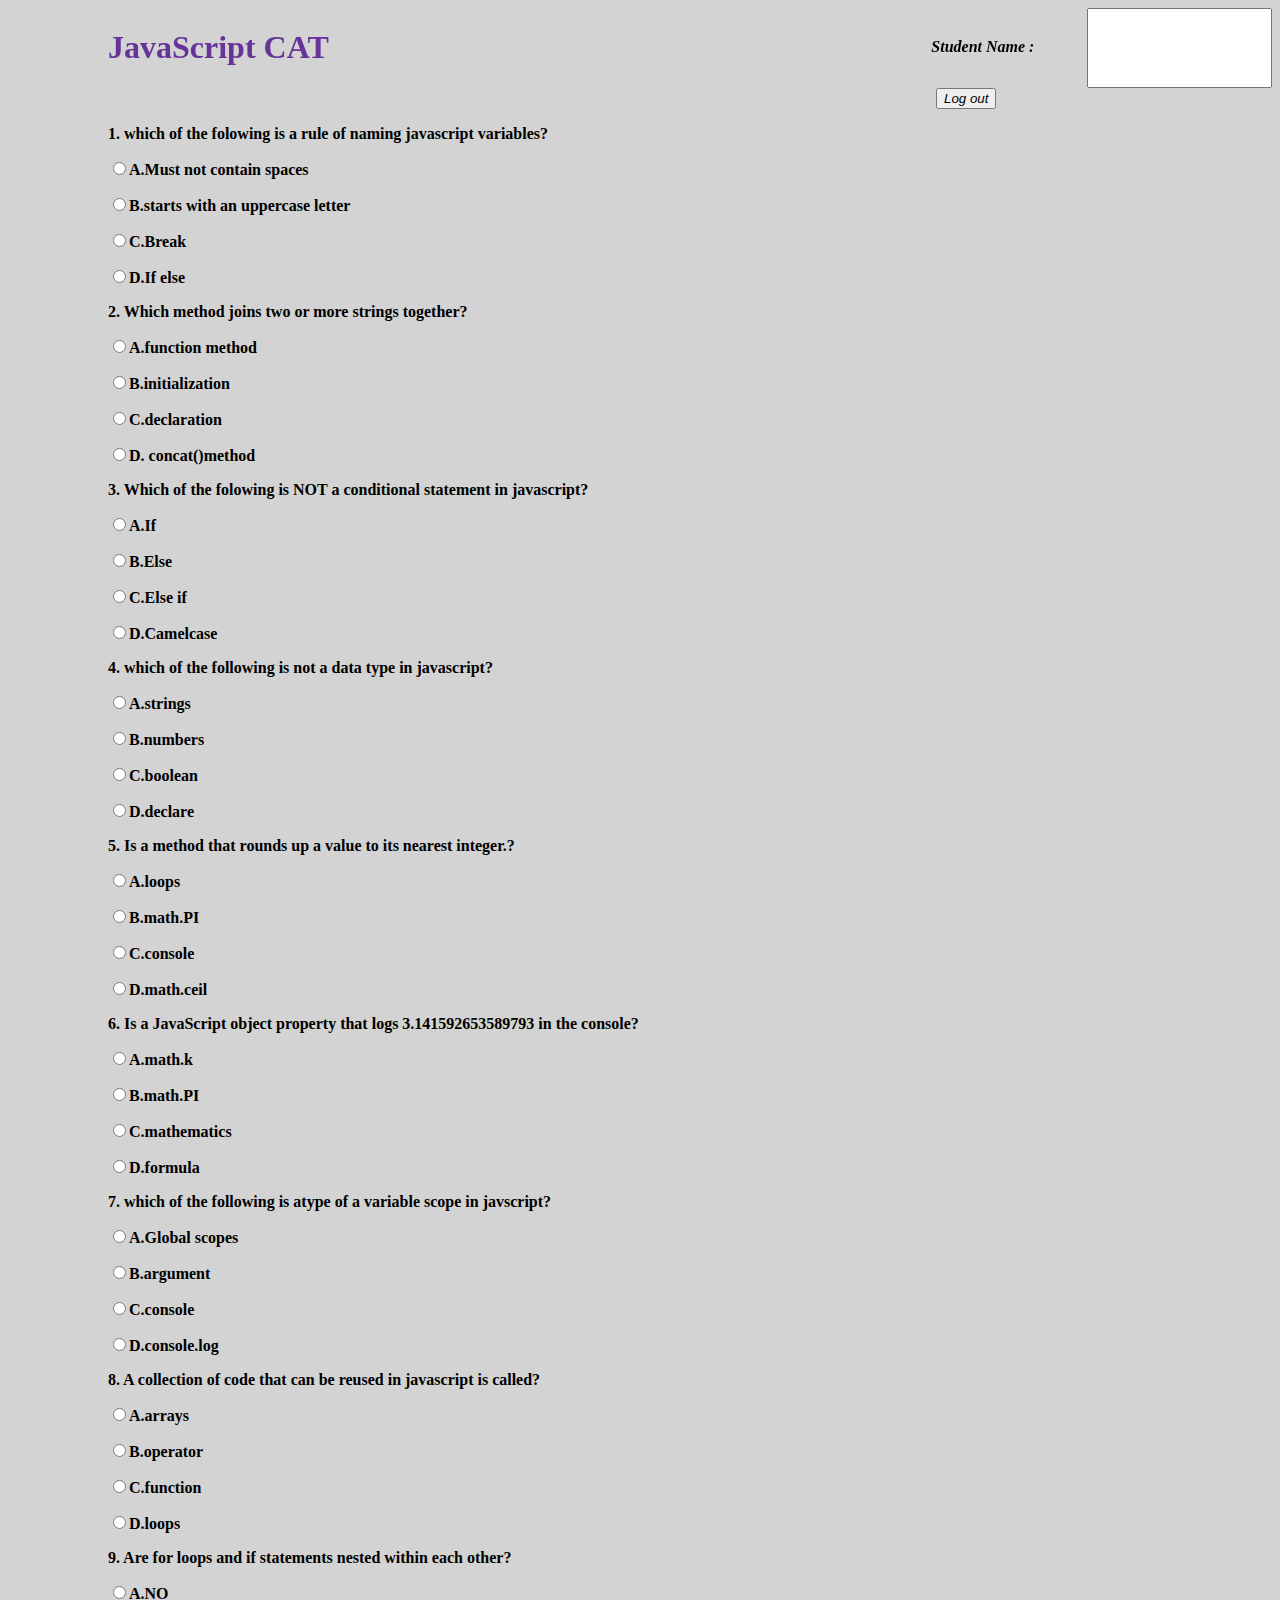
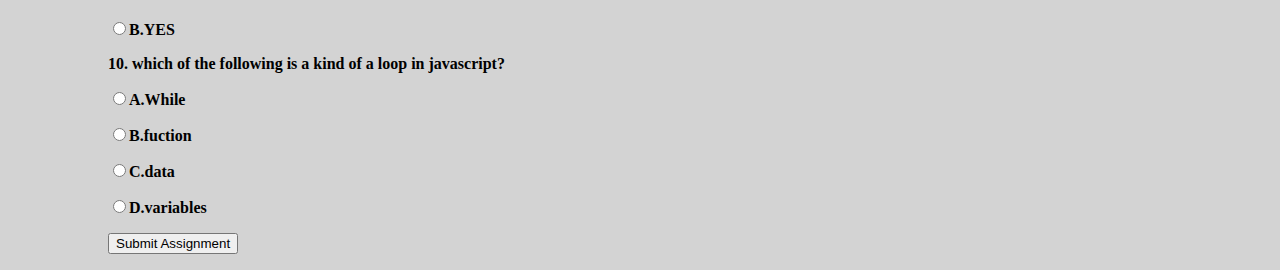
==== score.html @ d236e8d7 "styles log out button" ====
<html lang="en">
<head>
    <meta charset="UTF-8">
    <meta http-equiv="X-UA-Compatible" content="IE=edge">
    <meta name="viewport" content="width=device-width, initial-scale=1.0">
    <title>Document</title>
    <link rel="stylesheet" href="./assets/css/style.css">
    <a href="./index.html"></a>
</head>
<body>

    <nav>
        <h1 class="position">JavaScript CAT</h1>
        <label class="required">Student Name :</label>
          <input type="text"required>
        </nav>
        <a href="./index.html"><button id="buttn">Log out</button></a>

        <form name="question" id="question">
          <!-- question one -->
          <div class="variables">
            <p>
              1. which of the folowing is a rule of naming javascript variables?
            </p>
            <p>
              <input
                type="radio"
                name="quiz1"
                value="Must not contain spaces"
              />A.Must not contain spaces
            </p>
            <p>
              <input
                type="radio"
                name="quiz1"
                value="starts with an uppercase letter"
              />B.starts with an uppercase letter
            </p>
            <p><input type="radio" name="quiz1" value="Break" />C.Break</p>
            <p><input type="radio" name="quiz1" value="If else" />D.If else</p>
          </div>
    
          <!-- question2 -->
    
          <div class="city">
            <p>2. Which method joins two or more strings together?</p>
            <p>
              <input type="radio" name="quiz2" value="function method" />A.function
              method
            </p>
            <p>
              <input
                type="radio"
                name="quiz2"
                value="initialiaztion"
              />B.initialization
            </p>
            <p>
              <input type="radio" name="quiz2" value="declaration" />C.declaration
            </p>
            <p>
              <input type="radio" name="quiz2" value="concat()method" />D.
              concat()method
            </p>
          </div>
    
          <!-- question 3 -->
    
          <div class="condition">
            <p>
              3. Which of the folowing is NOT a conditional statement in javascript?
            </p>
            <p><input type="radio" name="quiz3" value="If" />A.If</p>
            <p><input type="radio" name="quiz3" value="Else" />B.Else</p>
            <p><input type="radio" name="quiz3" value="Else if" />C.Else if</p>
            <p><input type="radio" name="quiz3" value="Camelcase" />D.Camelcase</p>
          </div>
    
          <!-- question 4 -->
    
          <div class="city">
            <p>4. which of the following is not a data type in javascript?</p>
            <p><input type="radio" name="quiz4" value="strings" />A.strings</p>
            <p><input type="radio" name="quiz4" value="numbers" />B.numbers</p>
            <p><input type="radio" name="quiz4" value="boolean" />C.boolean</p>
            <p><input type="radio" name="quiz4" value="declare" />D.declare</p>
          </div>
    
          <!-- question 5 -->
    
          <div class="math">
            <p>5. Is a method that rounds up a value to its nearest integer.?</p>
            <p><input type="radio" name="quiz5" value="loops" />A.loops</p>
            <p><input type="radio" name="quiz5" value="math.PI" />B.math.PI</p>
            <p><input type="radio" name="quiz5" value="console" />C.console</p>
            <p><input type="radio" name="quiz5" value="math.ceil" />D.math.ceil</p>
          </div>
    
          <!-- question 6 -->
    
          <div class="mathk">
            <p>
              6. Is a JavaScript object property that logs 3.141592653589793 in the
              console?
            </p>
            <p><input type="radio" name="quiz6" value="Math.k" />A.math.k</p>
            <p><input type="radio" name="quiz6" value="math.PI" />B.math.PI</p>
            <p>
              <input type="radio" name="quiz6" value="mathematics" />C.mathematics
            </p>
            <p><input type="radio" name="quiz6" value="formula" />D.formula</p>
          </div>
    
          <!-- question7 -->
    
          <div class="city">
            <p>
              7. which of the following is atype of a variable scope in javscript?
            </p>
            <p>
              <input type="radio" name="quiz7" value="Global scopes" />A.Global
              scopes
            </p>
            <p><input type="radio" name="quiz7" value="argument" />B.argument</p>
            <p><input type="radio" name="quiz7" value="console" />C.console</p>
            <p>
              <input type="radio" name="quiz7" value="console,log" />D.console.log
            </p>
          </div>
          <!-- question8 -->
    
          <div class="function">
            <p>
              8. A collection of code that can be reused in javascript is called?
            </p>
            <p><input type="radio" name="quiz8" value="arrays" />A.arrays</p>
            <p><input type="radio" name="quiz8" value="operator" />B.operator</p>
            <p><input type="radio" name="quiz8" value="fuction" />C.function</p>
            <p><input type="radio" name="quiz8" value="lops" />D.loops</p>
          </div>
    
          <!-- question9 -->
    
          <div class="nested">
            <p>9. Are for loops and if statements nested within each other?</p>
            <p><input type="radio" name="quiz9" value="NO" />A.NO</p>
            <p><input type="radio" name="quiz9" value="YES" />B.YES</p>
          </div>
          <!-- question10 -->
          <div class="loop">
            <p>10. which of the following is a kind of a loop in javascript?</p>
            <p><input type="radio" name="quiz10" value="While" />A.While</p>
            <p><input type="radio" name="quiz10" value="function" />B.fuction</p>
            <p><input type="radio" name="quiz10" value="data" />C.data</p>
            <p><input type="radio" name="quiz10" value="variables" />D.variables</p>
          </div>
          <!-- <input type="button" name="" value="submit" onclick="check()"> -->
          <!-- <button onclick="check()">submit</button> -->
          <!-- <label class="required">Name</label> -->
          <!-- <input type="text" required> -->
          <button data-Tooltip="Tooltip" class="submit">Submit Assignment</button>
    
        </form>
       
        <script type="text/javascript" src="/assets/js/index.js"></script>   
    
</body>
</html>
---- assets/css/style.css ----
body{
    background-color: lightgray;
    color: black;
    font-weight: 900;

    
    
}
.position{
    
    color: rebeccapurple;
    margin-left: 100px;
}
#buttn{
    margin-left: 58rem;
    color: black;
    font-style: italic;
    position: sticky;
    top: 0px;
    
    
    
    
}


#question{
    
    margin-left: 100px;
    
}
.required{
    margin-top: 30px;
    margin-left: 550px;
    font-weight: bold;
    font-style: italic;
    color: black;
    
    
}

nav{
    display: flex;
    justify-content: space-between;
    position: sticky;
    top: 0px;
}
#index{
    background-color: lightgray;
}
.linking{
    position: relative;
    top: 0px;
font-weight: bolder;
align-items: center;
margin-left: 500px;
margin-top: 300px;
font-size: xx-large;
font-style: italic;
}
.buton{
    font-style: italic;
    font-size: xx-large;
    background-color: black;
    color: white;
}
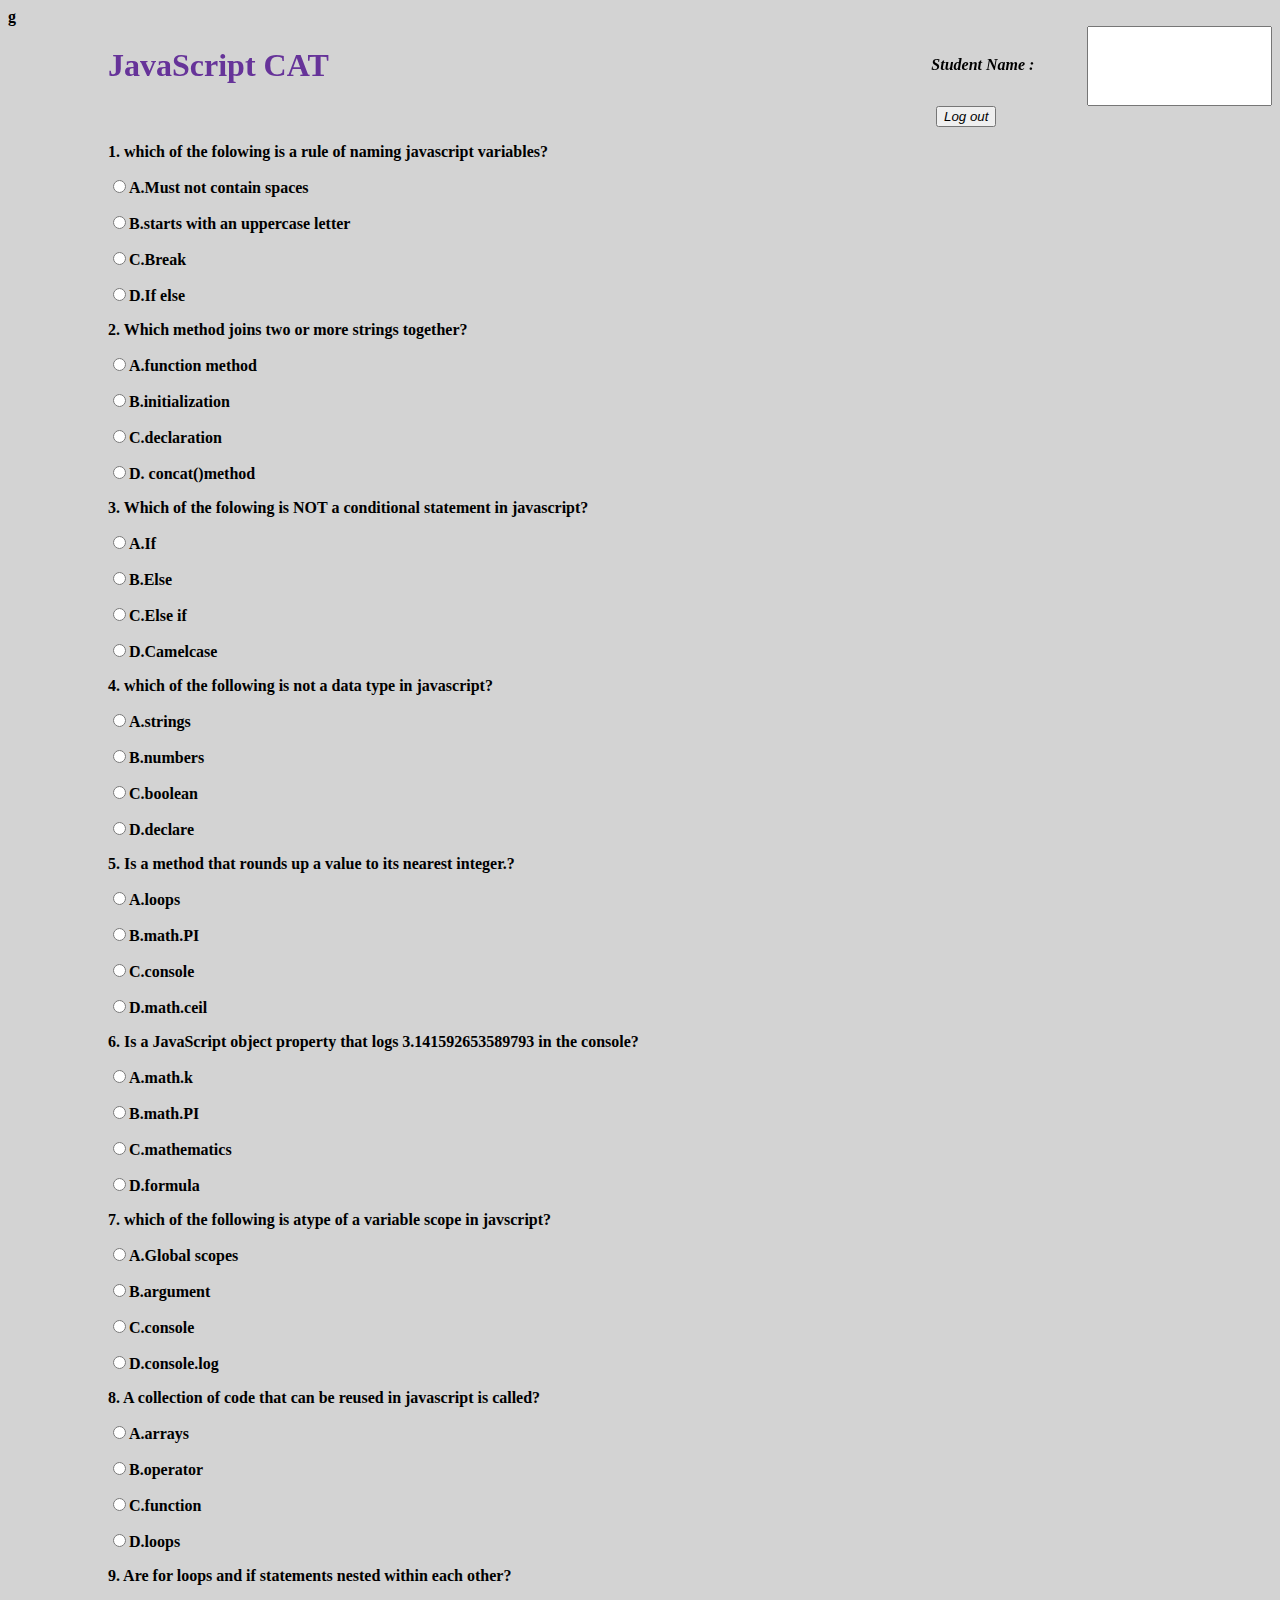
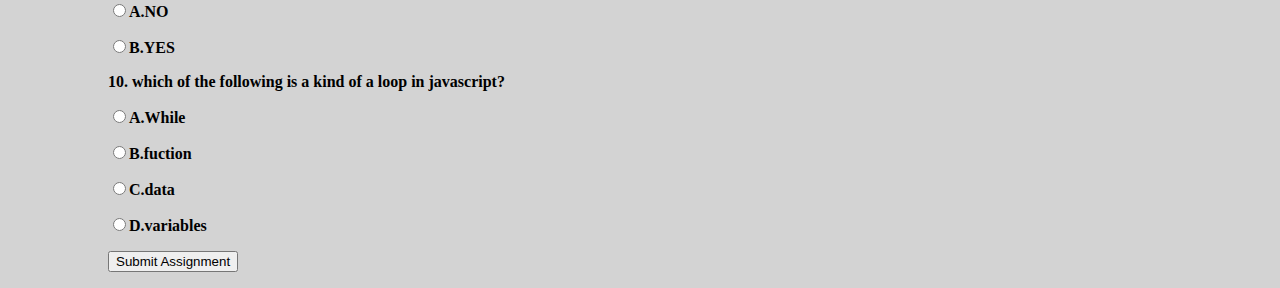
==== commit 59d9c448: "modifies score.html" ====
--- a/score.html
+++ b/score.html
@@ -1,4 +1,4 @@
-<html lang="en">
+g<html lang="en">
 <head>
     <meta charset="UTF-8">
     <meta http-equiv="X-UA-Compatible" content="IE=edge">
--- a/assets/css/style.css
+++ b/assets/css/style.css
@@ -17,9 +17,6 @@
     font-style: italic;
     position: sticky;
     top: 0px;
-    
-    
-    
     
 }
 
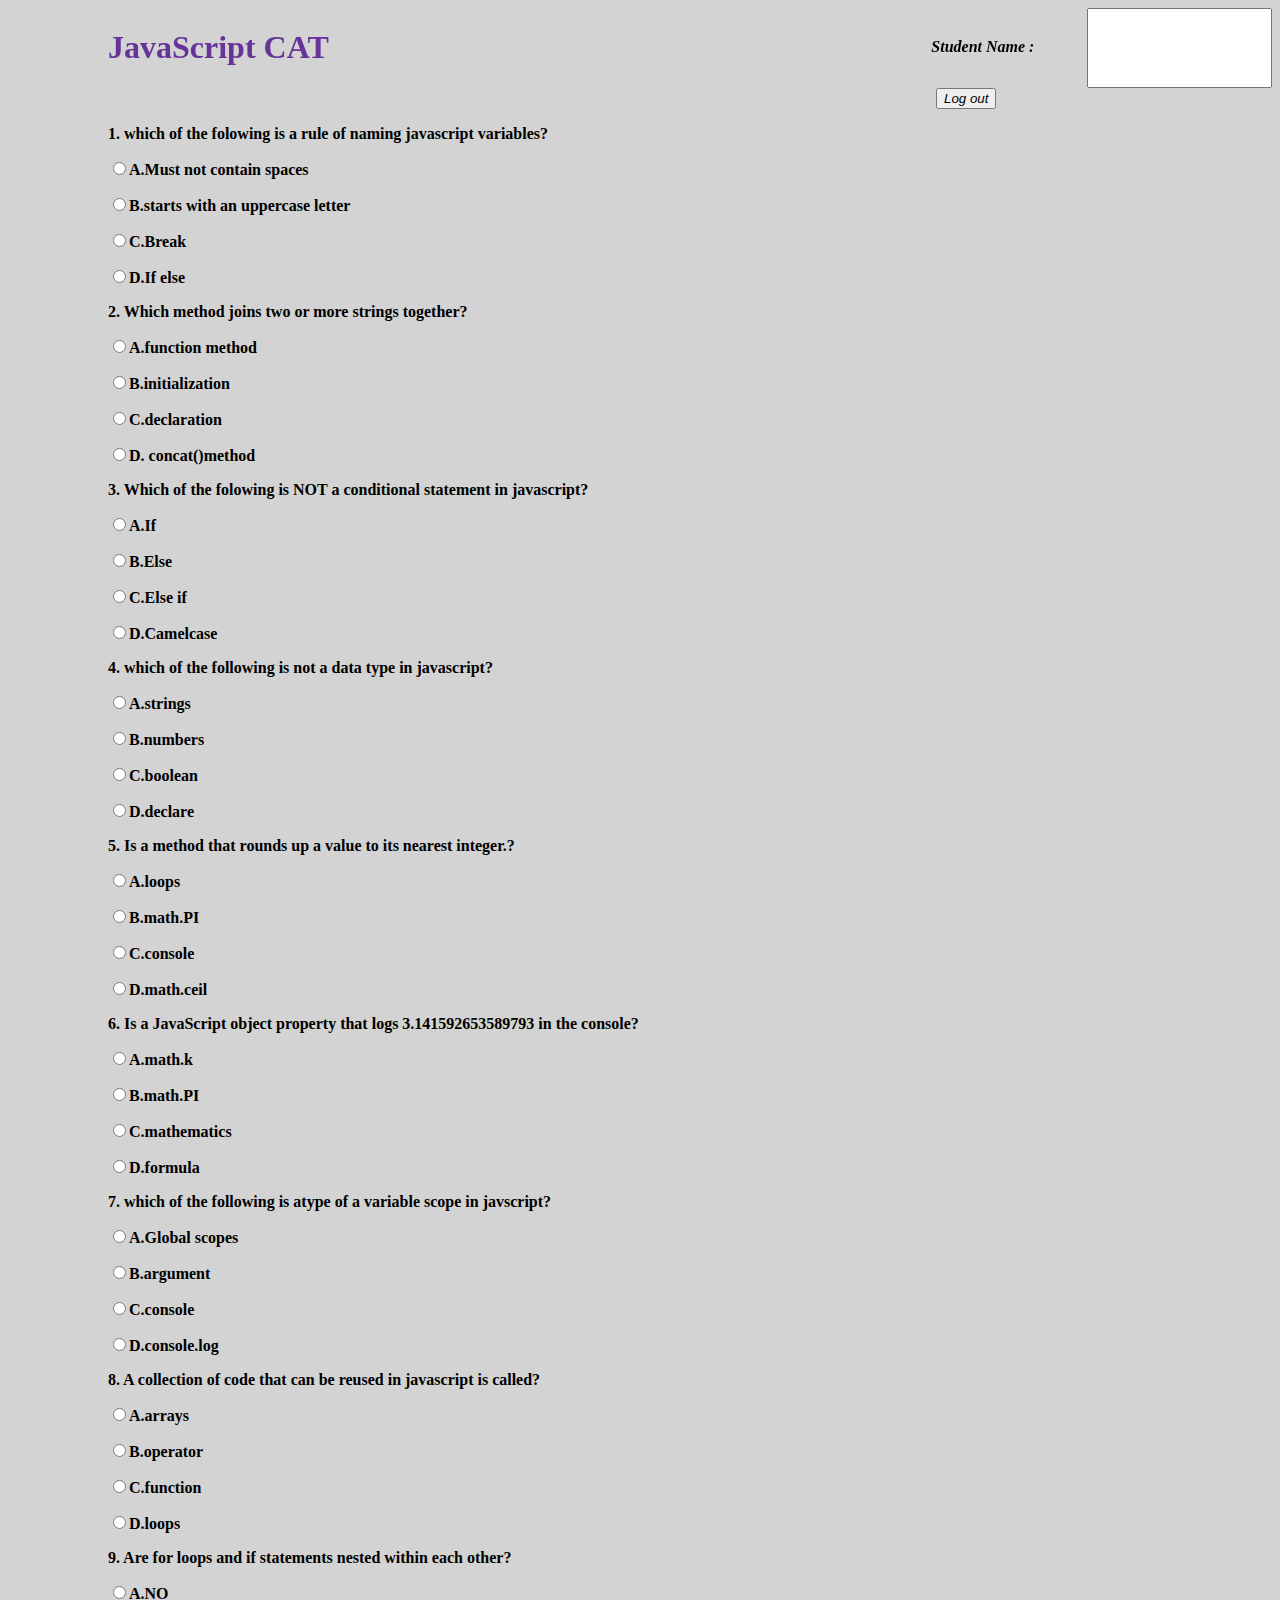
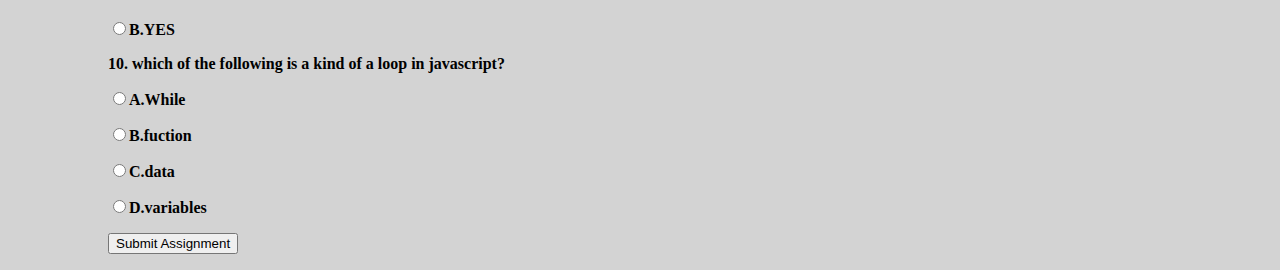
==== commit 71c508c8: "deletes a line of code" ====
--- a/score.html
+++ b/score.html
@@ -1,10 +1,10 @@
-g<html lang="en">
+<html lang="en">
 <head>
     <meta charset="UTF-8">
     <meta http-equiv="X-UA-Compatible" content="IE=edge">
     <meta name="viewport" content="width=device-width, initial-scale=1.0">
     <title>Document</title>
-    <link rel="stylesheet" href="./assets/css/style.css">
+    <link rel="stylesheet" href="assets/css/style.css">
     <a href="./index.html"></a>
 </head>
 <body>
@@ -162,7 +162,7 @@
     
         </form>
        
-        <script type="text/javascript" src="/assets/js/index.js"></script>   
+        <script type="text/javascript" src="assets/js/index.js"></script>   
     
 </body>
 </html>